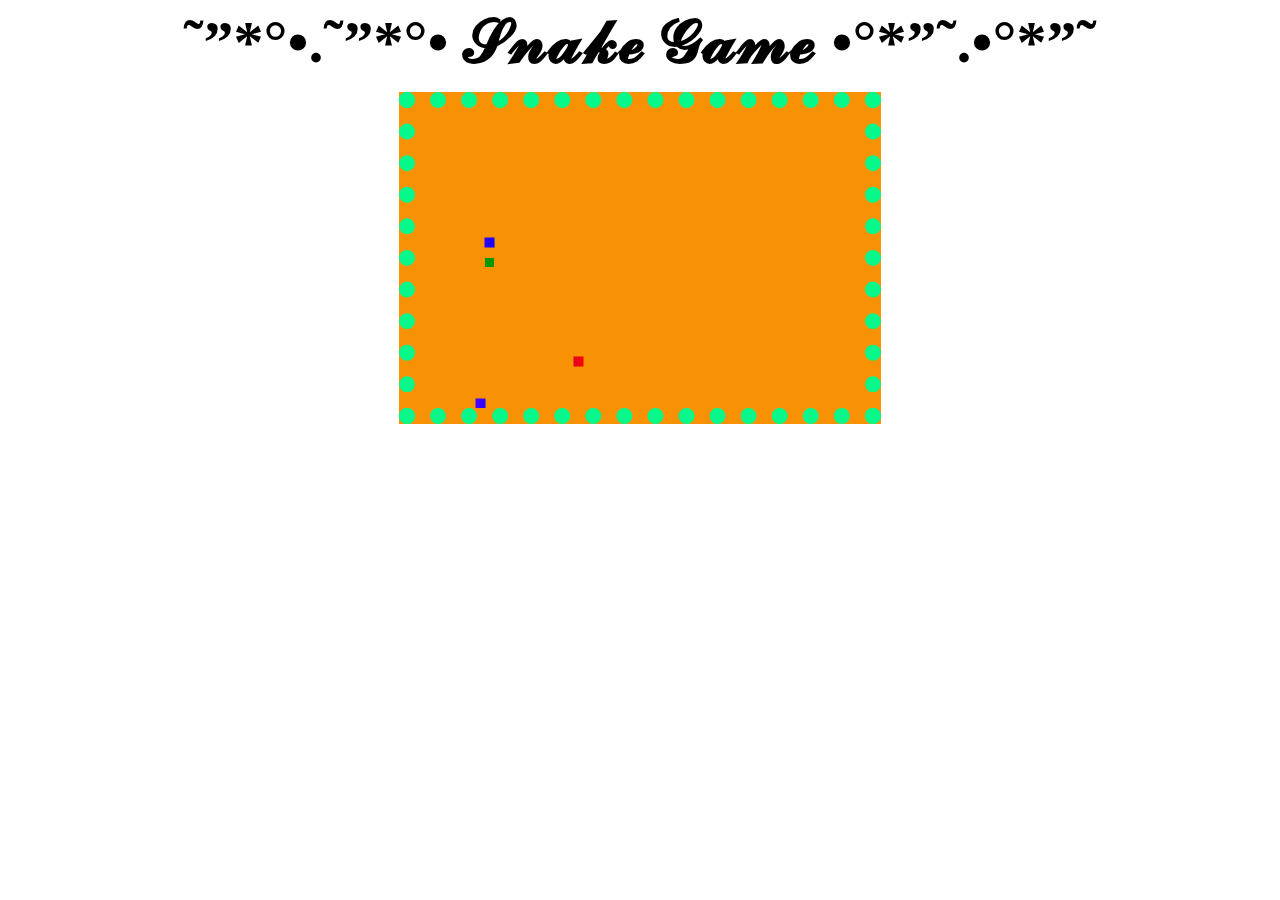
==== cuska/index.html @ 433b69c5 "initial-file" ====
<html lang="en">
<head>
<meta charset="utf-8" />
<title>Snake Game</title>
<style type="text/css">
body {text-align:center;}
h1 { font-size:60px; text-align: center; margin: 0; padding-bottom: 15px;}
canvas { border:16px dotted #05F98A }
</style>
<script type="text/javascript">
function play_game()
{
var level = 135;
var rect_w = 45;
var rect_h = 30;
var inc_score = 30;
var snake_color = "#009900" 
var ctx;
var tn = [];
var x_dir = [-1, 0, 1, 0];
var y_dir = [0, -1, 0, 1];
var queue = [];
var frog = 1;
var map = [];
var MR = Math.random;
var X = 5 + (MR() * (rect_w - 10))|0;
var Y = 5 + (MR() * (rect_h - 10))|0; 
var direction = MR() * 3 | 0;
var interval = 5;
var score = 0;
var highscore = localStorage.getItem("highscore");

if(highscore !== null){
    if (score > highscore) {
        localStorage.setItem("highscore", score);      
    }
}
else{
    localStorage.setItem("highscore", score);
}
var sum = 0, easy = 0;
var i, dir;
var c = document.getElementById('playArea');
ctx = c.getContext('2d');
for (i = 0; i < rect_w; i++)
{
map[i] = [];
}
function rand_frog()
{
var x, y, x1, y1, x2, y2;
do
{
x = MR() * rect_w|0;
y = MR() * rect_h|0;
x1 = MR() * rect_w|0;
y1 = MR() * rect_h|0;
x2 = MR() * rect_w|0;
y2 = MR() * rect_h|0;
}
while (map[x][y]);
map[x][y] = 1;
map[x1][y1] = 1;
map[x2][y2] = 1;
ctx.fillStyle = snake_color;
var gradient = ctx.createLinearGradient(0, 0, 170, 0);
gradient.addColorStop("0", "magenta");
gradient.addColorStop("0.5" ,"blue");
gradient.addColorStop("1.0", "red");
ctx.strokeStyle = gradient;
ctx.lineWidth = 5;
ctx.strokeRect(x * 10+1, y * 10+1, 5, 5);
ctx.strokeRect(x1 * 10+3, y1 * 10+3, 5, 5);
ctx.strokeRect(x2 * 10+2, y2 * 10+2, 5, 5);
}
rand_frog();
function set_game_speed()
{
if (easy)
{
X = (X+rect_w)%rect_w;
Y = (Y+rect_h)%rect_h;
}
--inc_score;
if (tn.length)
{
dir = tn.pop();
if ((dir % 2) !== (direction % 2))
{
direction = dir;
}
}
if ((easy || (0 <= X && 0 <= Y && X < rect_w && Y < rect_h)) && 2 !== map[X][Y])
{
if (1 === map[X][Y])
{
score+= Math.max(10, inc_score);
inc_score = 50;
rand_frog();
frog++;

}
ctx.fillRect(X * 10, Y * 10, 9, 9);
map[X][Y] = 2;
queue.unshift([X, Y]);
X+= x_dir[direction];
Y+= y_dir[direction];
if (frog < queue.length)
{
dir = queue.pop()
map[dir[0]][dir[1]] = 0;
ctx.clearRect(dir[0] * 10, dir[1] * 10, 10, 10);
}
}
else if (!tn.length)
{
var msg_score = document.getElementById("msg");
msg_score.innerHTML = "Thanks for playing game.<br /> Your Score : <b>"+score+"</b><br /><br /><input type='button' value='Try Better' onclick='window.location.reload();' />";
document.getElementById("playArea").style.display = 'up';
window.clearInterval(interval);
}
}
interval = window.setInterval(set_game_speed, level);
document.onkeydown = function(e) {
var code = e.keyCode - 37;
if (0 <= code && code < 4 && code !== tn[0])
{
tn.unshift(code);
}
else if (-5 == code)
{
if (interval)
{
window.clearInterval(interval);
interval = 0;
}
else
{
interval = window.setInterval(set_game_speed, 60);
}
}
else
{
dir = sum + code;
if (dir == 64||dir==97||dir==132||dir==177) {
sum+= code
} else if (dir === 218) easy = 1;
}
}
}
</script>
</head>
<body onload="play_game()">
<h1>˜”*°•.˜”*°• 𝓢𝓷𝓪𝓴𝓮 𝓖𝓪𝓶𝓮 •°*”˜.•°*”˜</h1>
<div id="msg"></div>
<canvas id="playArea" width="450" height="300" style="background-color: F99105;"></canvas>
</body>
</html>


<script>
(function(i,s,o,g,r,a,m){i['GoogleAnalyticsObject']=r;i[r]=i[r]||function(){
(i[r].q=i[r].q||[]).push(arguments)},i[r].l=1*new Date();a=s.createElement(o),
m=s.getElementsByTagName(o)[0];a.async=1;a.src=g;m.parentNode.insertBefore(a,m)
})(window,document,'script','//www.google-analytics.com/analytics.js','ga');
ga('create', 'UA-55449998-1', 'auto');
ga('send', 'event', 'RunPgm');
</script>
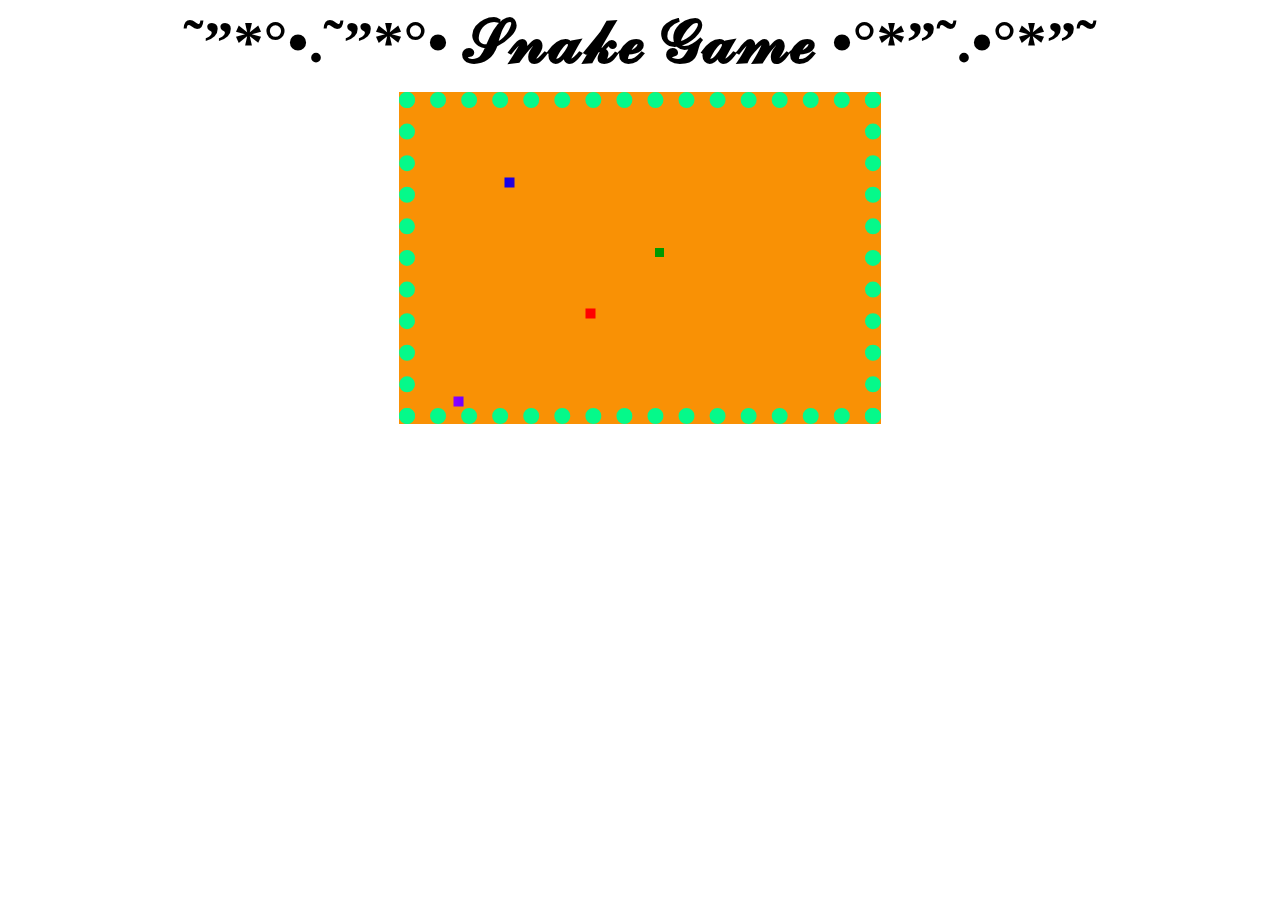
==== commit 27c01015: "hidAnalytics" ====
--- a/cuska/index.html
+++ b/cuska/index.html
@@ -160,11 +160,11 @@
 
 
 <script>
-(function(i,s,o,g,r,a,m){i['GoogleAnalyticsObject']=r;i[r]=i[r]||function(){
-(i[r].q=i[r].q||[]).push(arguments)},i[r].l=1*new Date();a=s.createElement(o),
-m=s.getElementsByTagName(o)[0];a.async=1;a.src=g;m.parentNode.insertBefore(a,m)
-})(window,document,'script','//www.google-analytics.com/analytics.js','ga');
-ga('create', 'UA-55449998-1', 'auto');
-ga('send', 'event', 'RunPgm');
+//(function(i,s,o,g,r,a,m){i['GoogleAnalyticsObject']=r;i[r]=i[r]||function(){
+//(i[r].q=i[r].q||[]).push(arguments)},i[r].l=1*new Date();a=s.createElement(o),
+//m=s.getElementsByTagName(o)[0];a.async=1;a.src=g;m.parentNode.insertBefore(a,m)
+//})(window,document,'script','//www.google-analytics.com/analytics.js','ga');
+//ga('create', 'UA-55449998-1', 'auto');
+//ga('send', 'event', 'RunPgm');
 </script>
 
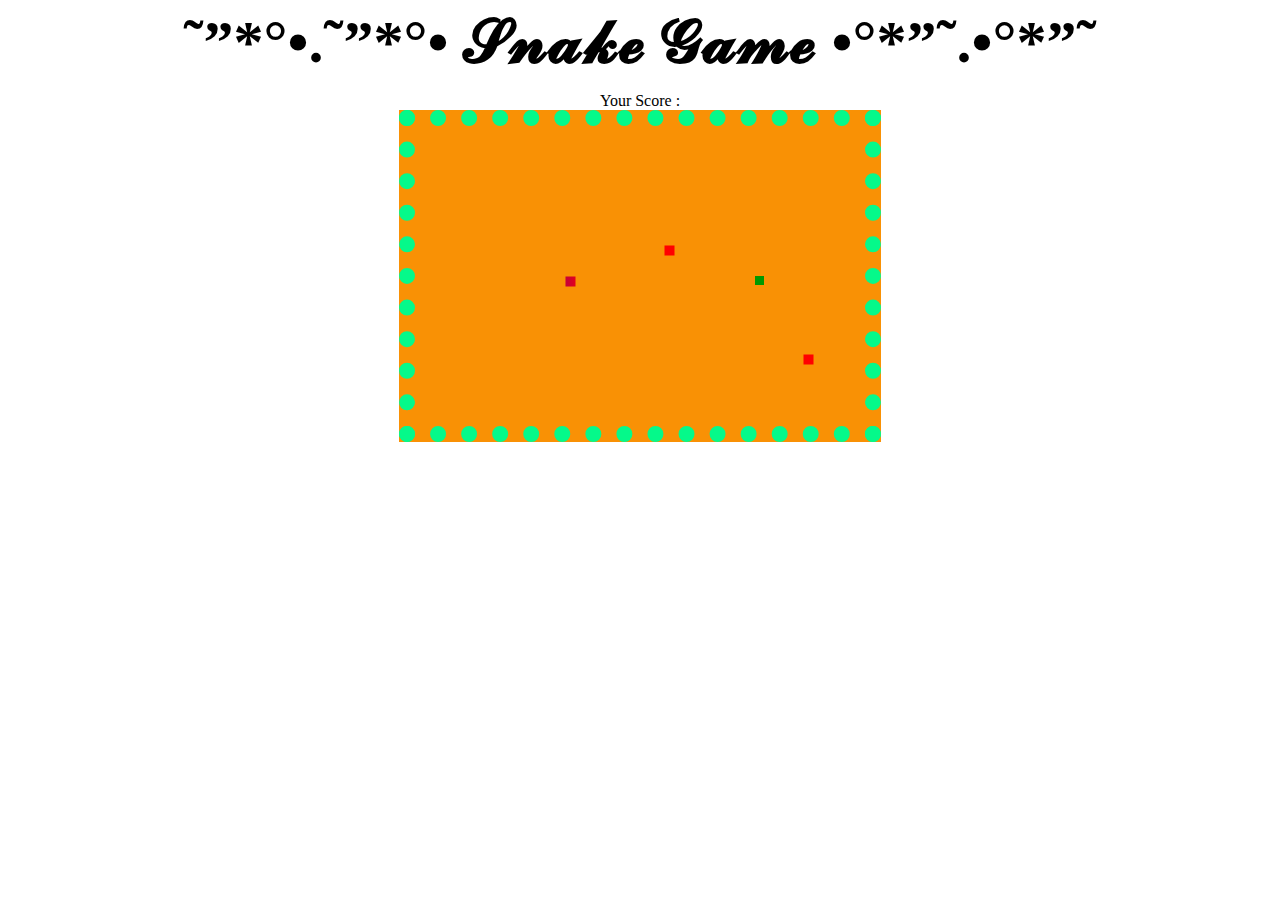
==== commit a47f3034: "hidAnalytics" ====
--- a/cuska/index.html
+++ b/cuska/index.html
@@ -9,6 +9,11 @@
 canvas { border:16px dotted #05F98A }
 </style>
 <script type="text/javascript">
+var msg_score = document.getElementById("msg0Score");
+function  displayScore() {
+  msg_score.innerHTML="17"
+}
+
 function play_game()
 {
 var level = 135;
@@ -153,6 +158,7 @@
 </head>
 <body onload="play_game()">
 <h1>˜”*°•.˜”*°• 𝓢𝓷𝓪𝓴𝓮 𝓖𝓪𝓶𝓮 •°*”˜.•°*”˜</h1>
+<div id="msg0">Your Score : <b onload="displayScore()" id="msg0Score"></b></div>
 <div id="msg"></div>
 <canvas id="playArea" width="450" height="300" style="background-color: F99105;"></canvas>
 </body>
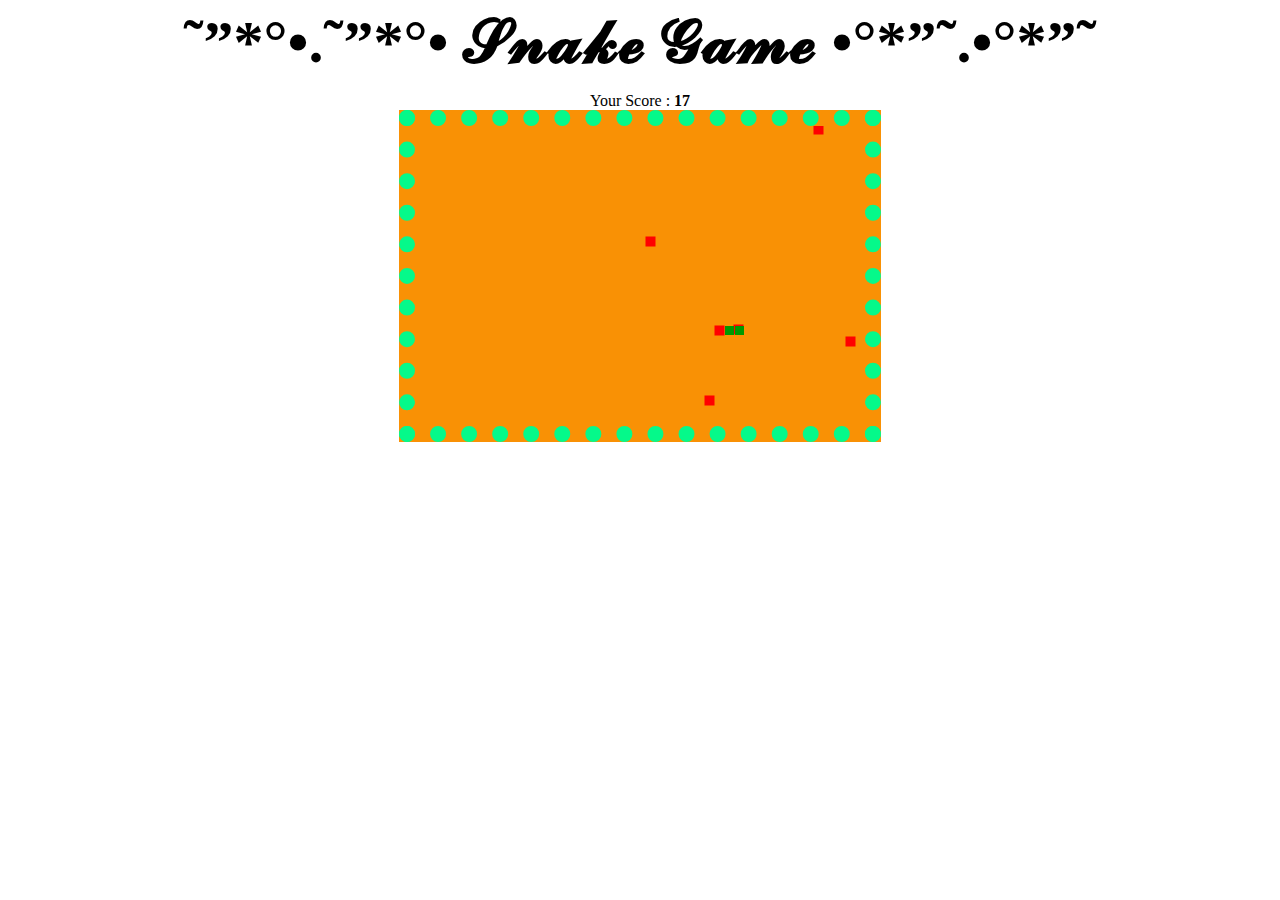
==== commit e310ac04: "Update index.html" ====
--- a/cuska/index.html
+++ b/cuska/index.html
@@ -9,13 +9,14 @@
 canvas { border:16px dotted #05F98A }
 </style>
 <script type="text/javascript">
-var msg_score = document.getElementById("msg0Score");
 function  displayScore() {
+  var msg_score = document.getElementById("msg0Score");
   msg_score.innerHTML="17"
 }
 
 function play_game()
 {
+displayScore();
 var level = 135;
 var rect_w = 45;
 var rect_h = 30;
@@ -158,7 +159,7 @@
 </head>
 <body onload="play_game()">
 <h1>˜”*°•.˜”*°• 𝓢𝓷𝓪𝓴𝓮 𝓖𝓪𝓶𝓮 •°*”˜.•°*”˜</h1>
-<div id="msg0">Your Score : <b onload="displayScore()" id="msg0Score"></b></div>
+<div id="msg0">Your Score : <b id="msg0Score"></b></div>
 <div id="msg"></div>
 <canvas id="playArea" width="450" height="300" style="background-color: F99105;"></canvas>
 </body>
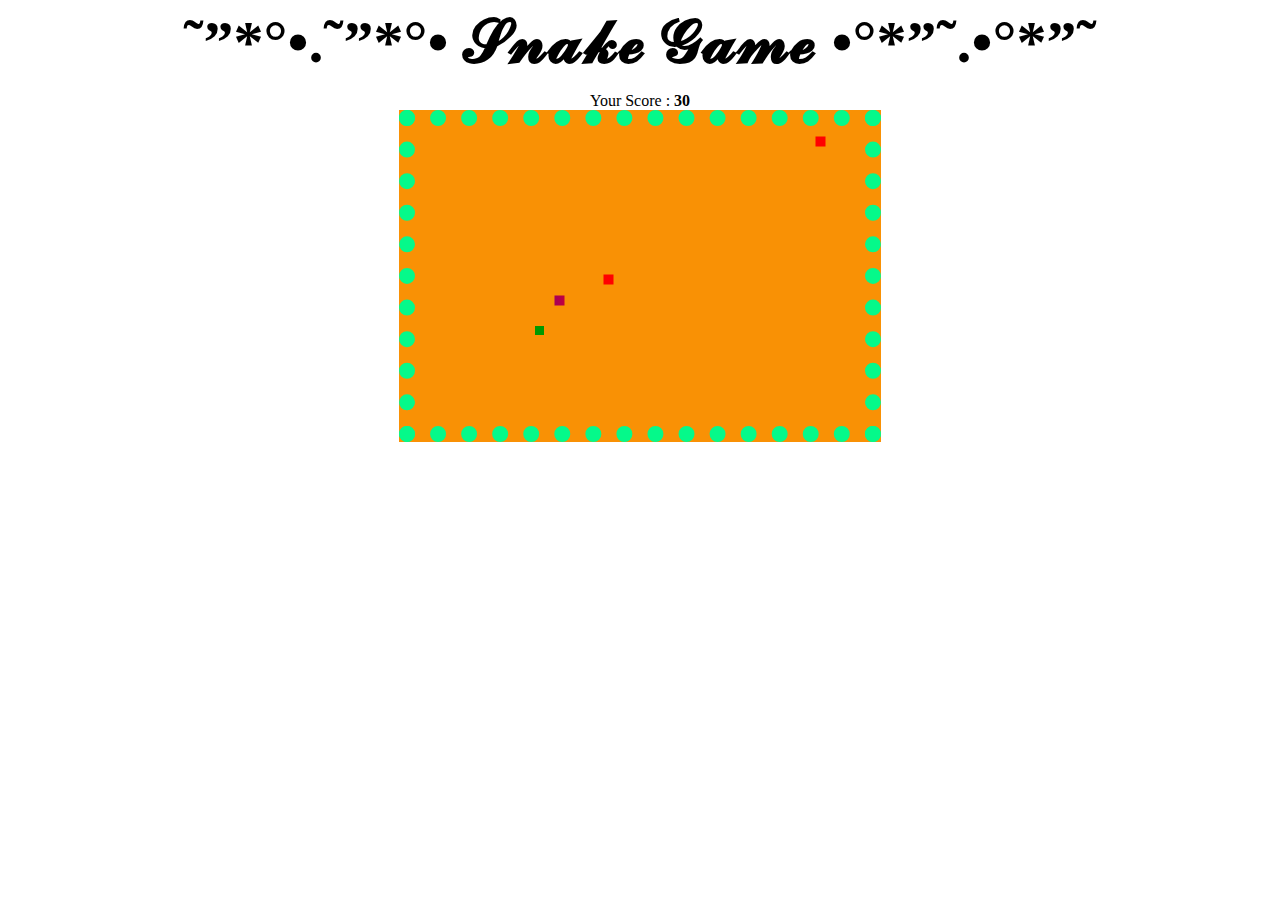
==== commit 55f42dd8: "Update index.html" ====
--- a/cuska/index.html
+++ b/cuska/index.html
@@ -9,18 +9,18 @@
 canvas { border:16px dotted #05F98A }
 </style>
 <script type="text/javascript">
-function  displayScore() {
+function  displayScore(ss) {
   var msg_score = document.getElementById("msg0Score");
-  msg_score.innerHTML="17"
+  msg_score.innerHTML=""+ss
 }
 
 function play_game()
 {
-displayScore();
 var level = 135;
 var rect_w = 45;
 var rect_h = 30;
 var inc_score = 30;
+displayScore(inc_score);
 var snake_color = "#009900" 
 var ctx;
 var tn = [];
@@ -103,6 +103,7 @@
 {
 score+= Math.max(10, inc_score);
 inc_score = 50;
+displayScore(inc_score);
 rand_frog();
 frog++;
 
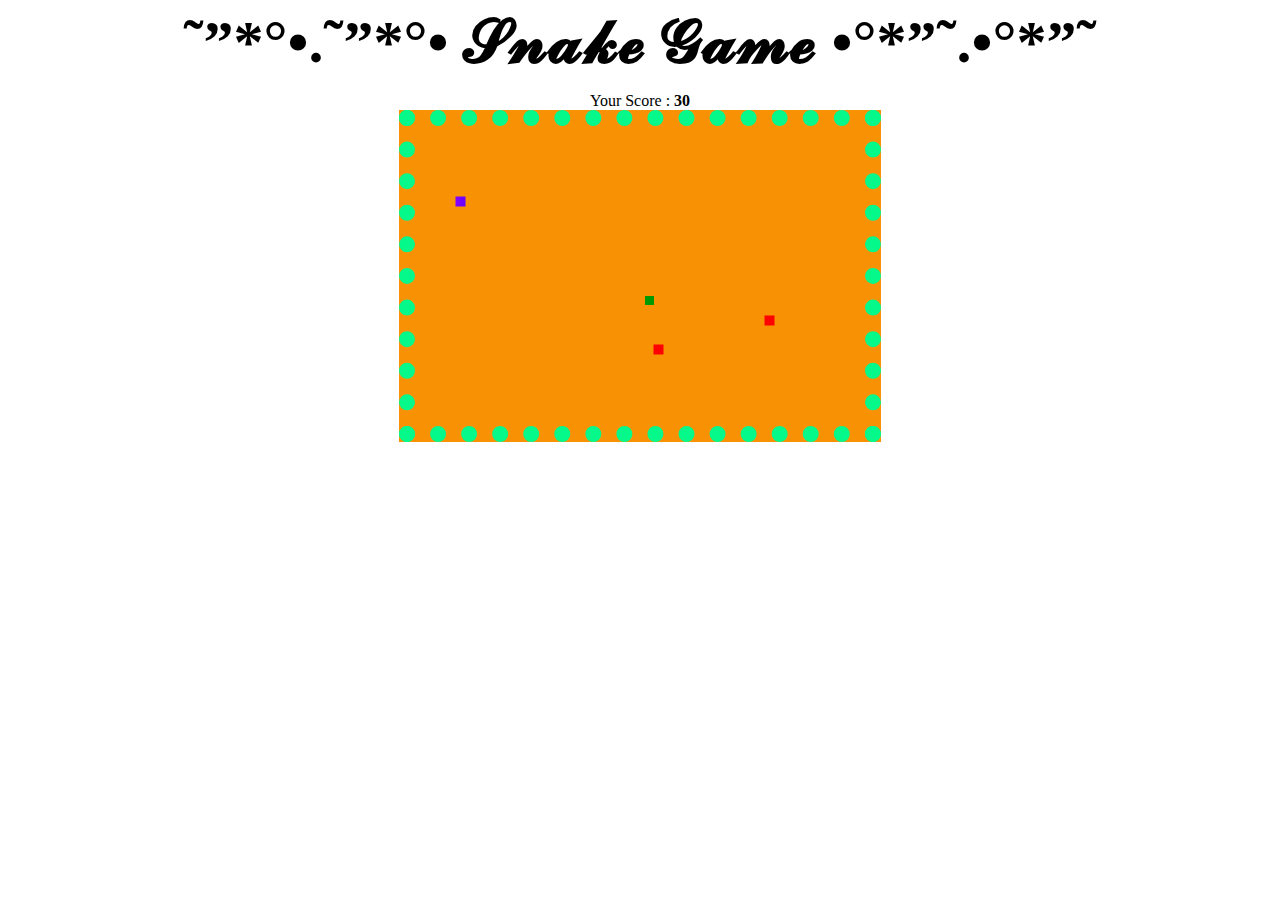
==== commit e13e5806: "Update index.html" ====
--- a/cuska/index.html
+++ b/cuska/index.html
@@ -102,8 +102,8 @@
 if (1 === map[X][Y])
 {
 score+= Math.max(10, inc_score);
+displayScore(score);
 inc_score = 50;
-displayScore(inc_score);
 rand_frog();
 frog++;
 
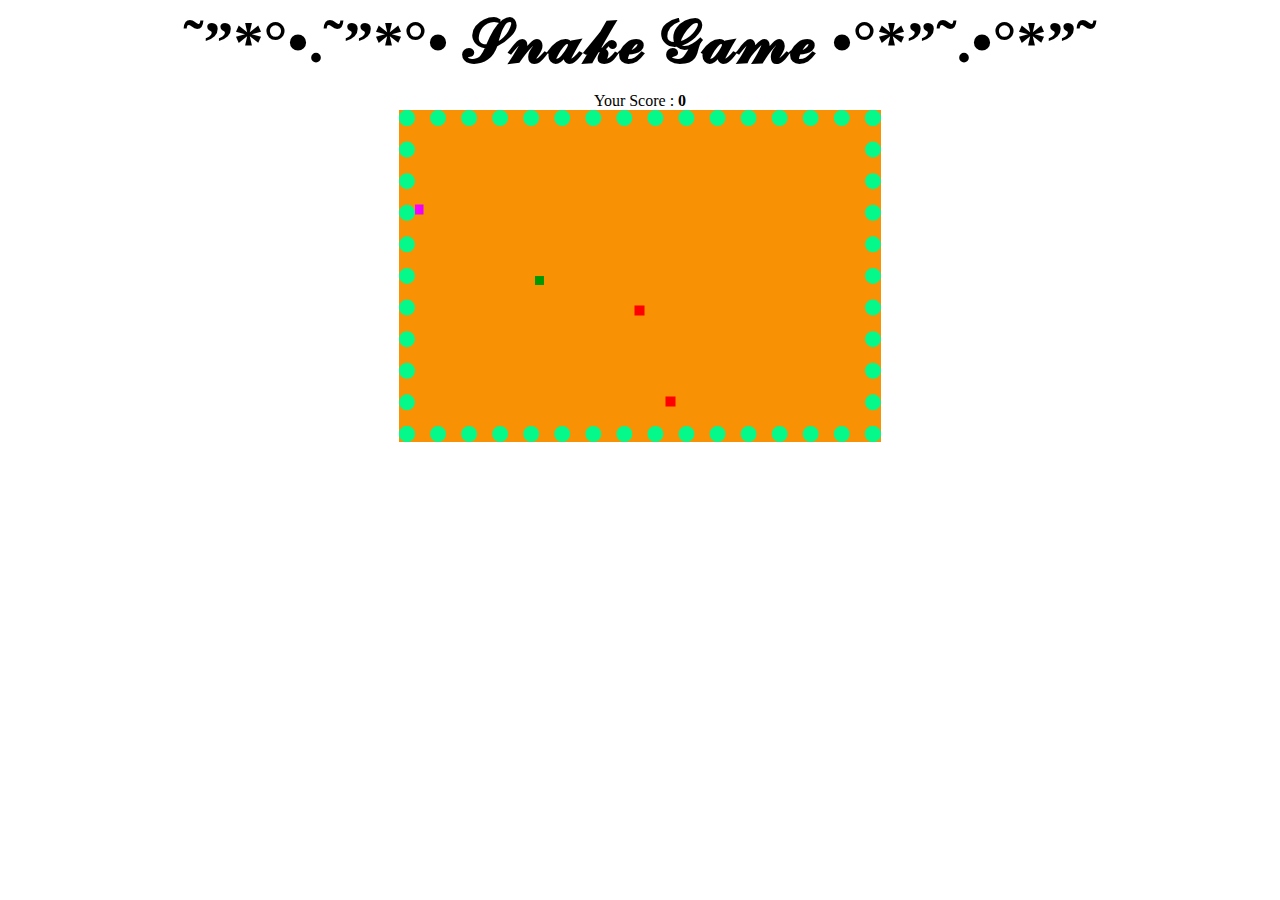
==== commit 43dee296: "Update index.html" ====
--- a/cuska/index.html
+++ b/cuska/index.html
@@ -20,7 +20,6 @@
 var rect_w = 45;
 var rect_h = 30;
 var inc_score = 30;
-displayScore(inc_score);
 var snake_color = "#009900" 
 var ctx;
 var tn = [];
@@ -35,6 +34,7 @@
 var direction = MR() * 3 | 0;
 var interval = 5;
 var score = 0;
+displayScore(0);
 var highscore = localStorage.getItem("highscore");
 
 if(highscore !== null){
